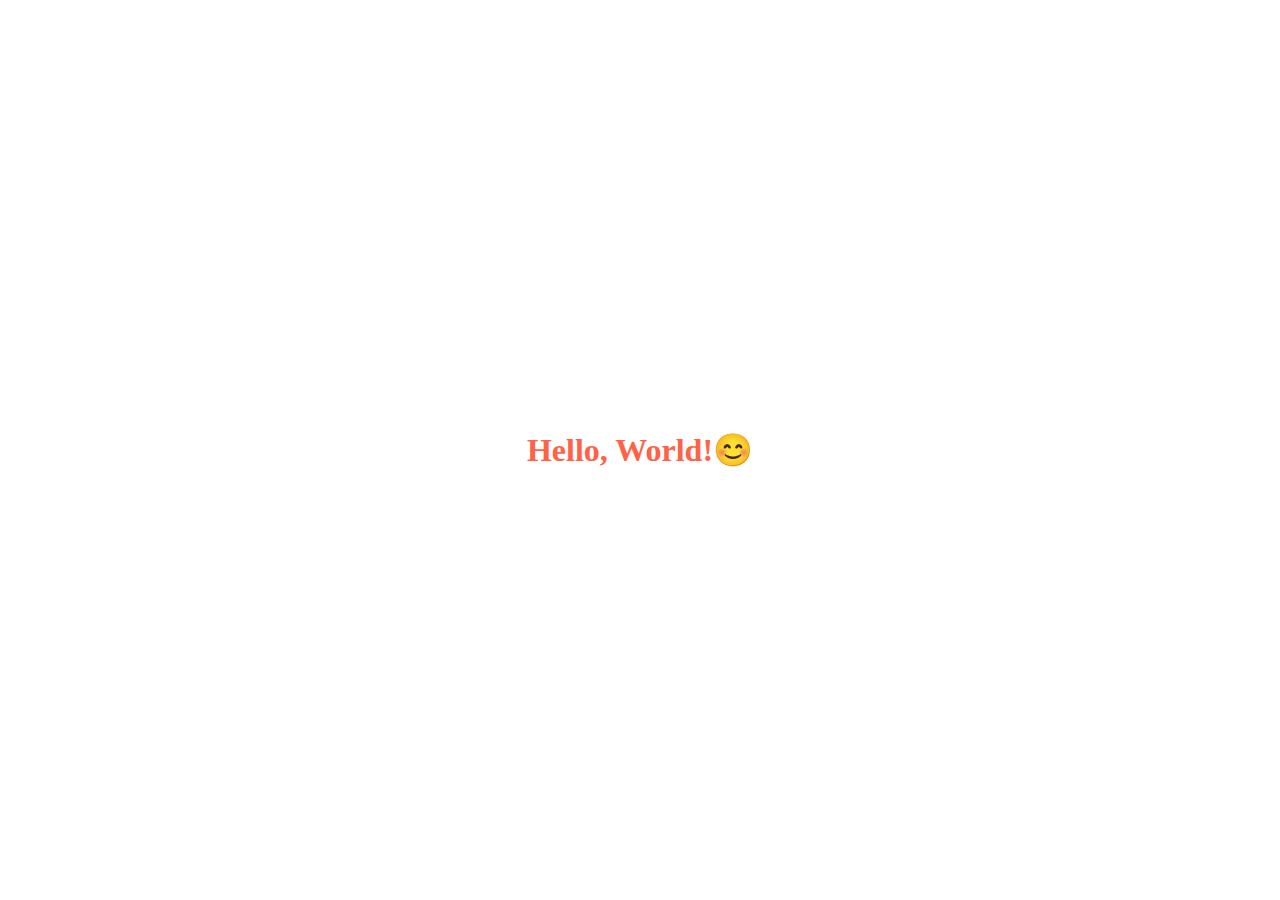
==== docs/index.html @ 2ccb6b47 "rename build folder" ====
<html lang="en"><head><meta charset="utf-8"><meta http-equiv="X-UA-Compatible" content="IE=edge"><meta name="viewport" content="width=device-width, initial-scale=1.0"><link rel="stylesheet" href="index.a01ef083.css"><title>Hello, World!</title></head><body> <div class="container"> <h1>Hello, World!😊 </h1> </div> </body></html>
---- docs/index.a01ef083.css ----
*{box-sizing:border-box;margin:0;padding:0}.container{height:100vh;width:100vw;place-items:center;display:grid}.container h1{color:tomato}
/*# sourceMappingURL=index.a01ef083.css.map */
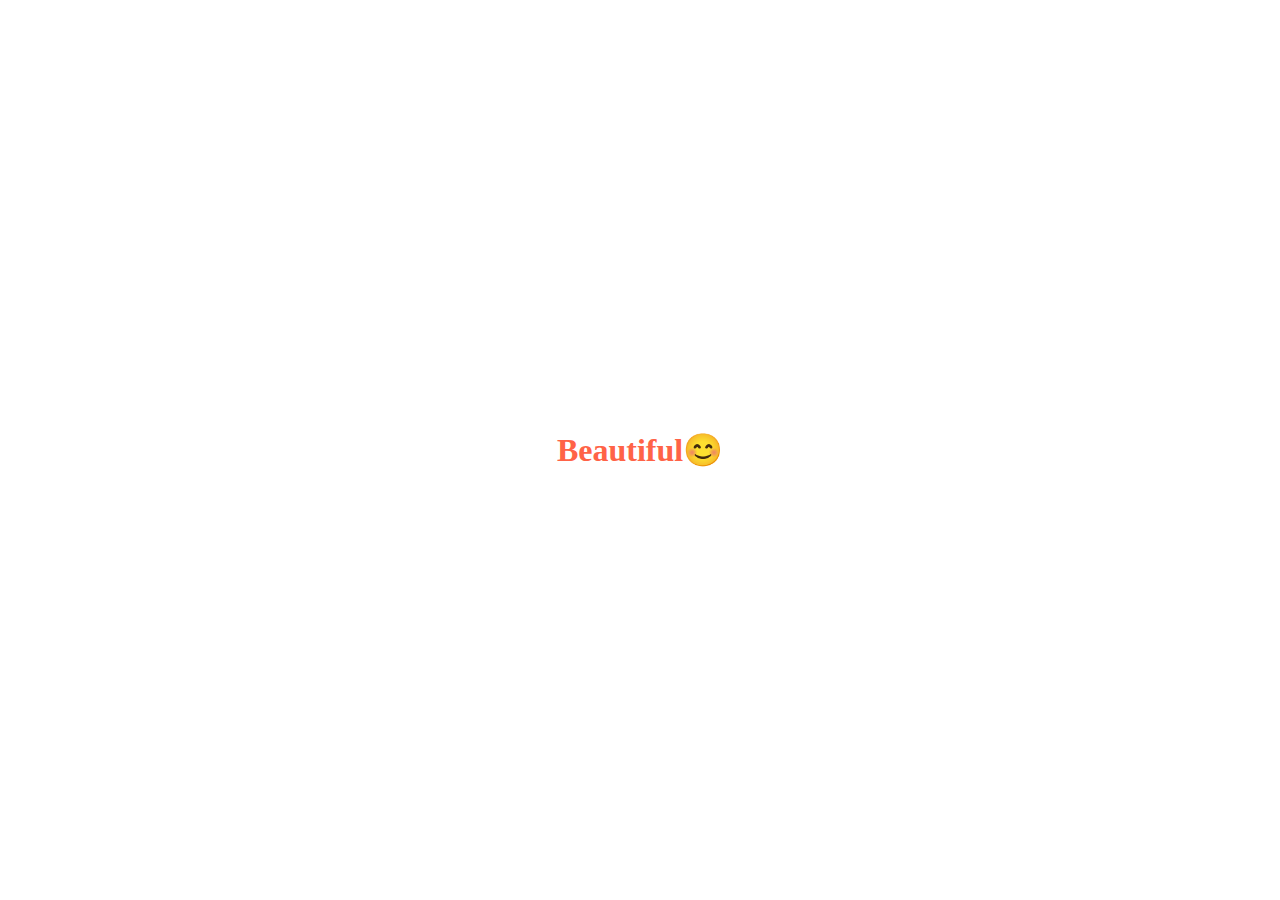
==== commit 40bcbd07: "improve text" ====
--- a/docs/index.html
+++ b/docs/index.html
@@ -1 +1 @@
-<html lang="en"><head><meta charset="utf-8"><meta http-equiv="X-UA-Compatible" content="IE=edge"><meta name="viewport" content="width=device-width, initial-scale=1.0"><link rel="stylesheet" href="index.a01ef083.css"><title>Hello, World!</title></head><body> <div class="container"> <h1>Hello, World!😊 </h1> </div> </body></html>+<html lang="en"><head><meta charset="utf-8"><meta http-equiv="X-UA-Compatible" content="IE=edge"><meta name="viewport" content="width=device-width, initial-scale=1.0"><link rel="stylesheet" href="index.0c41f8cd.css"><title>Hello, World!</title></head><body> <div class="container"> <h1>Beautiful😊 </h1> </div> </body></html>--- a/docs/index.0c41f8cd.css
+++ b/docs/index.0c41f8cd.css
@@ -0,0 +1,2 @@
+*{box-sizing:border-box;margin:0;padding:0}.container{height:100vh;width:100vw;place-items:center;display:grid}.container h1{color:tomato}
+/*# sourceMappingURL=index.0c41f8cd.css.map */
